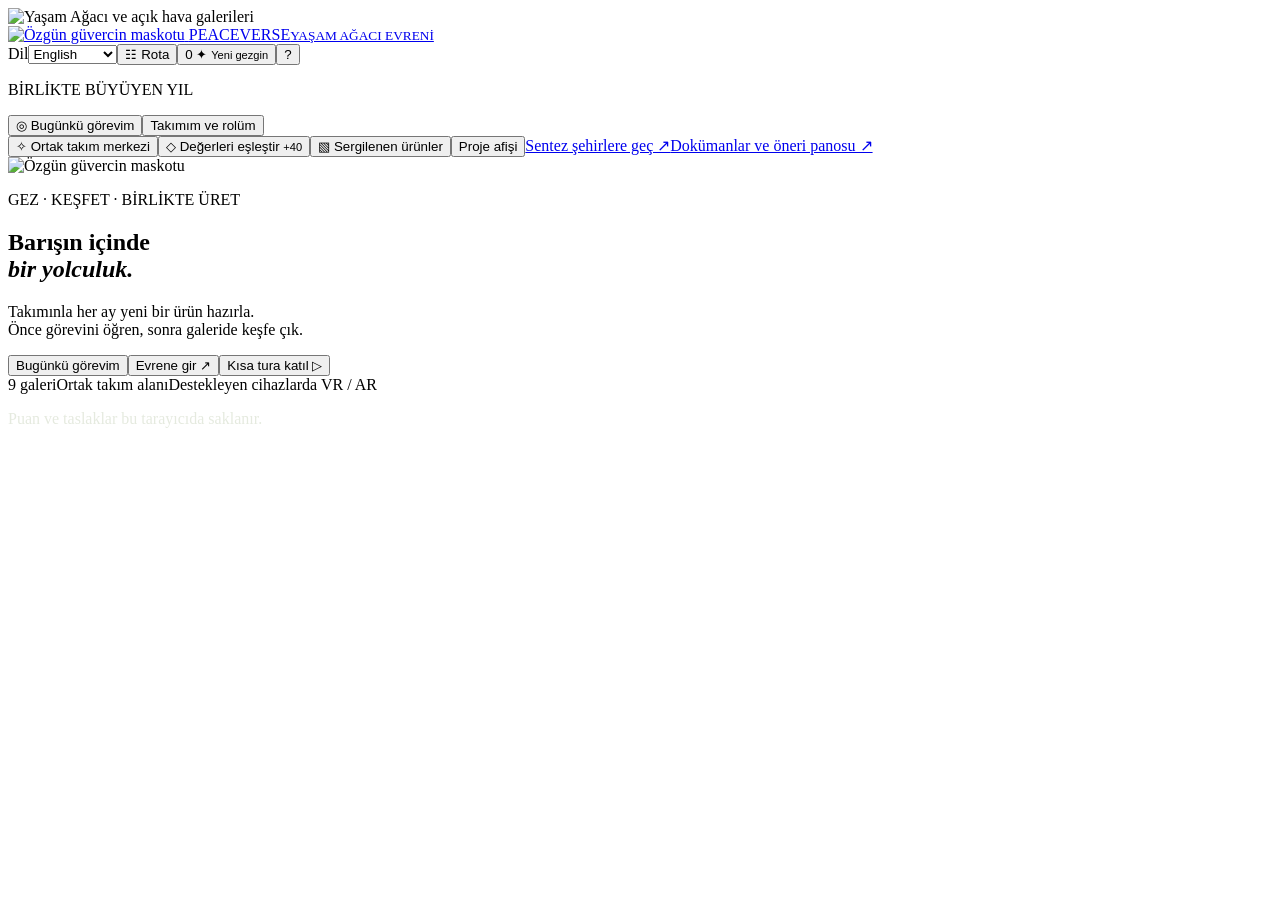
==== overrides/experience.html @ 15922293 "Fix XR startup races and reference-space fallback in both worlds" ====
<!doctype html><html lang="tr"><head><meta charset="utf-8"><meta name="viewport" content="width=device-width, initial-scale=1, viewport-fit=cover"><meta name="theme-color" content="#133d35"><title>PEACEVERSE | Yaşam Ağacı Evreni</title><link rel="stylesheet" href="world.css"><script type="importmap">{"imports":{"three":"./vendor/three/three.module.js","three/addons/":"./vendor/addons/"}}</script><link rel="manifest" href="./manifest.webmanifest"><script type="module" src="./pwa.mjs"></script></head><body>
<div id="world" aria-label="Üç boyutlu PEACEVERSE sergisi"><img id="world-poster" src="assets/world-preview.webp" alt="Yaşam Ağacı ve açık hava galerileri"></div>
<div class="app-ui" id="app-ui"><header><a class="brand" href="./experience.html"><img class="brand-dove" src="assets/dove.png" alt="Özgün güvercin maskotu"> <span>PEACEVERSE<small>YAŞAM AĞACI EVRENİ</small></span></a><div class="header-actions"><label class="language-label"><span>Dil</span><select id="language" data-language-options aria-label="Dil"><option value="en">English</option><option value="tr">Türkçe</option><option value="ro">Română</option><option value="uk">Українська</option></select></label><button id="routes-toggle" aria-label="Aylık rotayı aç">☷ Rota</button><button id="score-button" class="score"><span id="score-value">0</span> ✦ <small id="badge">Yeni gezgin</small></button><button id="teacher-button" hidden>Öğretmen paneli</button><button id="help-button" aria-label="Yardım">?</button></div></header>
<aside id="routes" class="routes"><p class="eyebrow">BİRLİKTE BÜYÜYEN YIL</p><button id="mission-button" class="mission-nav">◎ Bugünkü görevim</button><button id="my-team-button">Takımım ve rolüm</button><div id="month-list"></div><button id="team-button" class="team-button">✧ Ortak takım merkezi</button><button id="game-button">◇ Değerleri eşleştir <small>+40</small></button><button id="collection-button">▧ Sergilenen ürünler</button><button id="poster-button">Proje afişi</button><a class="world-link" href="./regen.html">Sentez şehirlere geç ↗</a><a class="world-link" href="./resources.html">Dokümanlar ve öneri panosu ↗</a></aside>
<section id="welcome" class="welcome"><img class="welcome-dove" src="assets/dove.png" alt="Özgün güvercin maskotu"><p class="eyebrow">GEZ · KEŞFET · BİRLİKTE ÜRET</p><h1>Barışın içinde<br><em>bir yolculuk.</em></h1><p>Takımınla her ay yeni bir ürün hazırla.<br>Önce görevini öğren, sonra galeride keşfe çık.</p><div class="welcome-actions"><button id="welcome-mission" class="primary">Bugünkü görevim</button><button id="enter">Evrene gir ↗</button><button id="start-tour">Kısa tura katıl ▷</button></div><div class="welcome-meta"><span>9 galeri</span><span>Ortak takım alanı</span><span>Destekleyen cihazlarda VR / AR</span></div><p class="meta" style="color:#e5eadf">Puan ve taslaklar bu tarayıcıda saklanır.</p><p id="load-status" role="status" aria-live="polite"></p></section>
<div id="crosshair" hidden>+</div><button id="interact" class="interact" hidden>E · İçeriği aç</button><div id="location" class="location" hidden>Yaşam Ağacı meydanı</div>
<div id="joystick" class="joystick" hidden><button data-move="forward" aria-label="İleri">↑</button><div><button data-move="left" aria-label="Sola">←</button><button data-move="back" aria-label="Geri">↓</button><button data-move="right" aria-label="Sağa">→</button></div></div>
<div id="controls" class="controls" hidden><button id="walk-mode" class="active">Yürü</button><button id="tour-mode">Otomatik tur</button><button id="overview-mode">Üstten bakış</button><span></span><button id="music-button" aria-pressed="false">♫ Müzik</button><button id="vr-button" disabled>VR</button><button id="ar-button" disabled>AR maket</button><button id="fullscreen-button" aria-label="Tam ekran">⤢</button></div><button id="exit-xr" hidden>XR deneyiminden çık</button><div id="toast" role="status" aria-live="polite" hidden></div>
<dialog id="panel"><div class="panel-top"><span id="panel-kicker" class="eyebrow">PEACEVERSE</span><button id="close-panel" aria-label="Kapat">×</button></div><div id="panel-body"></div></dialog>
</div><audio id="ambient" src="assets/ambient.mp3" loop preload="none"></audio><script type="module" src="experience.js?xr=4.1"></script></body></html>
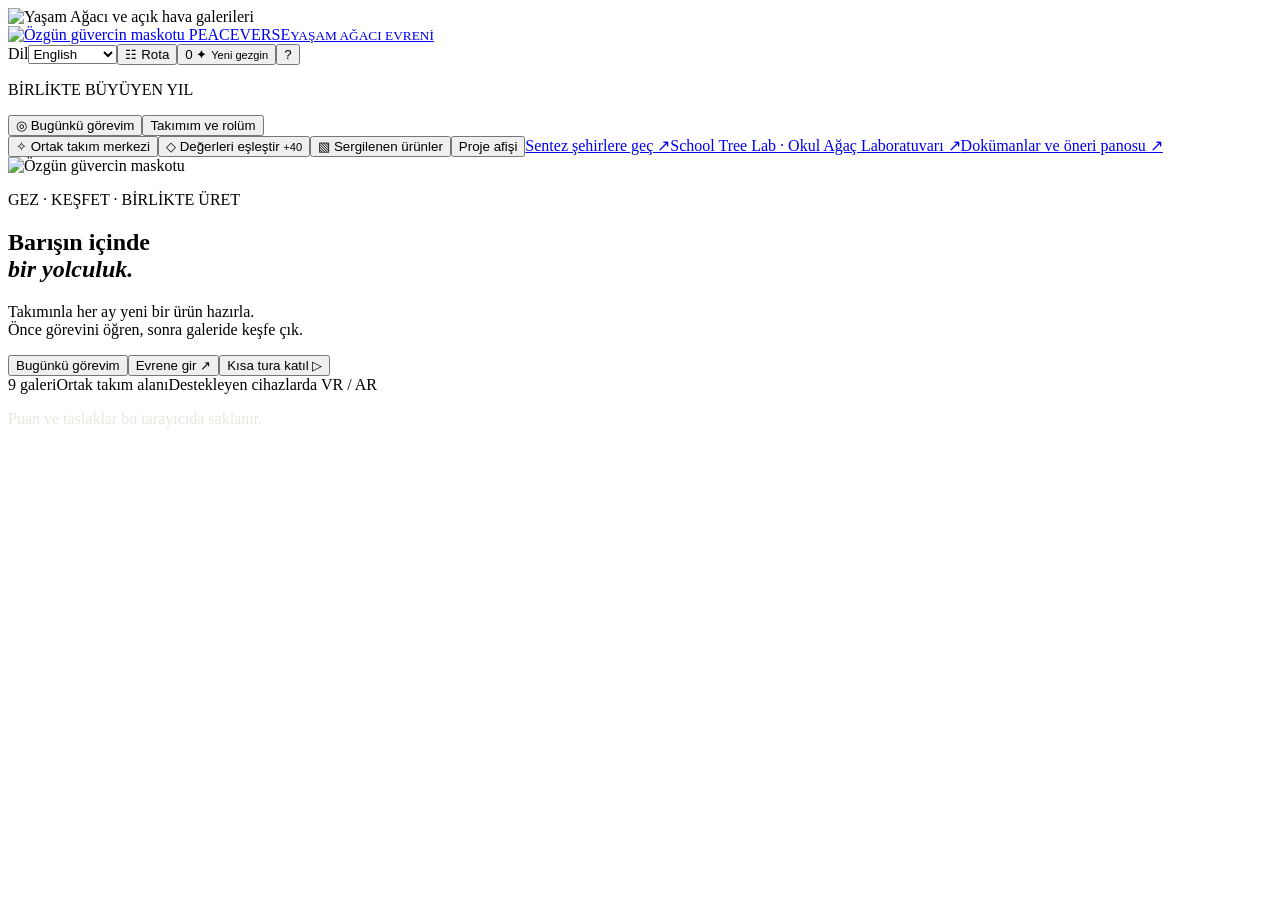
==== commit 19905508: "Integrate bilingual school tree lab with evidence charts and Padlet shortcuts" ====
--- a/overrides/experience.html
+++ b/overrides/experience.html
@@ -1,7 +1,7 @@
 <!doctype html><html lang="tr"><head><meta charset="utf-8"><meta name="viewport" content="width=device-width, initial-scale=1, viewport-fit=cover"><meta name="theme-color" content="#133d35"><title>PEACEVERSE | Yaşam Ağacı Evreni</title><link rel="stylesheet" href="world.css"><script type="importmap">{"imports":{"three":"./vendor/three/three.module.js","three/addons/":"./vendor/addons/"}}</script><link rel="manifest" href="./manifest.webmanifest"><script type="module" src="./pwa.mjs"></script></head><body>
 <div id="world" aria-label="Üç boyutlu PEACEVERSE sergisi"><img id="world-poster" src="assets/world-preview.webp" alt="Yaşam Ağacı ve açık hava galerileri"></div>
 <div class="app-ui" id="app-ui"><header><a class="brand" href="./experience.html"><img class="brand-dove" src="assets/dove.png" alt="Özgün güvercin maskotu"> <span>PEACEVERSE<small>YAŞAM AĞACI EVRENİ</small></span></a><div class="header-actions"><label class="language-label"><span>Dil</span><select id="language" data-language-options aria-label="Dil"><option value="en">English</option><option value="tr">Türkçe</option><option value="ro">Română</option><option value="uk">Українська</option></select></label><button id="routes-toggle" aria-label="Aylık rotayı aç">☷ Rota</button><button id="score-button" class="score"><span id="score-value">0</span> ✦ <small id="badge">Yeni gezgin</small></button><button id="teacher-button" hidden>Öğretmen paneli</button><button id="help-button" aria-label="Yardım">?</button></div></header>
-<aside id="routes" class="routes"><p class="eyebrow">BİRLİKTE BÜYÜYEN YIL</p><button id="mission-button" class="mission-nav">◎ Bugünkü görevim</button><button id="my-team-button">Takımım ve rolüm</button><div id="month-list"></div><button id="team-button" class="team-button">✧ Ortak takım merkezi</button><button id="game-button">◇ Değerleri eşleştir <small>+40</small></button><button id="collection-button">▧ Sergilenen ürünler</button><button id="poster-button">Proje afişi</button><a class="world-link" href="./regen.html">Sentez şehirlere geç ↗</a><a class="world-link" href="./resources.html">Dokümanlar ve öneri panosu ↗</a></aside>
+<aside id="routes" class="routes"><p class="eyebrow">BİRLİKTE BÜYÜYEN YIL</p><button id="mission-button" class="mission-nav">◎ Bugünkü görevim</button><button id="my-team-button">Takımım ve rolüm</button><div id="month-list"></div><button id="team-button" class="team-button">✧ Ortak takım merkezi</button><button id="game-button">◇ Değerleri eşleştir <small>+40</small></button><button id="collection-button">▧ Sergilenen ürünler</button><button id="poster-button">Proje afişi</button><a class="world-link" href="./regen.html">Sentez şehirlere geç ↗</a><a class="world-link" href="./tree-lab/index.html">School Tree Lab · Okul Ağaç Laboratuvarı ↗</a><a class="world-link" href="./resources.html">Dokümanlar ve öneri panosu ↗</a></aside>
 <section id="welcome" class="welcome"><img class="welcome-dove" src="assets/dove.png" alt="Özgün güvercin maskotu"><p class="eyebrow">GEZ · KEŞFET · BİRLİKTE ÜRET</p><h1>Barışın içinde<br><em>bir yolculuk.</em></h1><p>Takımınla her ay yeni bir ürün hazırla.<br>Önce görevini öğren, sonra galeride keşfe çık.</p><div class="welcome-actions"><button id="welcome-mission" class="primary">Bugünkü görevim</button><button id="enter">Evrene gir ↗</button><button id="start-tour">Kısa tura katıl ▷</button></div><div class="welcome-meta"><span>9 galeri</span><span>Ortak takım alanı</span><span>Destekleyen cihazlarda VR / AR</span></div><p class="meta" style="color:#e5eadf">Puan ve taslaklar bu tarayıcıda saklanır.</p><p id="load-status" role="status" aria-live="polite"></p></section>
 <div id="crosshair" hidden>+</div><button id="interact" class="interact" hidden>E · İçeriği aç</button><div id="location" class="location" hidden>Yaşam Ağacı meydanı</div>
 <div id="joystick" class="joystick" hidden><button data-move="forward" aria-label="İleri">↑</button><div><button data-move="left" aria-label="Sola">←</button><button data-move="back" aria-label="Geri">↓</button><button data-move="right" aria-label="Sağa">→</button></div></div>
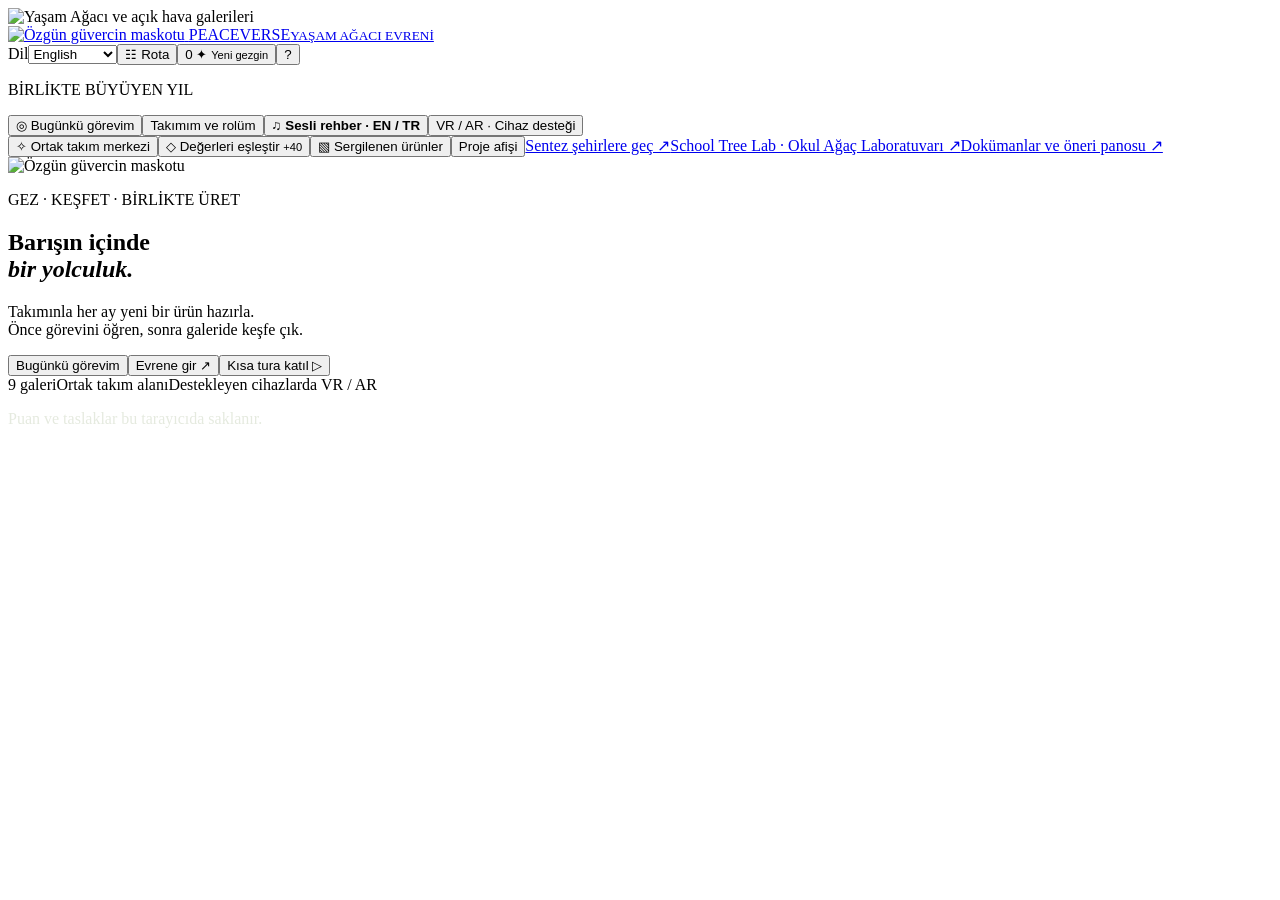
==== commit 79c5f510: "Add scene audio guides and correct exhibition text and model interactions" ====
--- a/overrides/experience.html
+++ b/overrides/experience.html
@@ -1,10 +1,10 @@
-<!doctype html><html lang="tr"><head><meta charset="utf-8"><meta name="viewport" content="width=device-width, initial-scale=1, viewport-fit=cover"><meta name="theme-color" content="#133d35"><title>PEACEVERSE | Yaşam Ağacı Evreni</title><link rel="stylesheet" href="world.css"><script type="importmap">{"imports":{"three":"./vendor/three/three.module.js","three/addons/":"./vendor/addons/"}}</script><link rel="manifest" href="./manifest.webmanifest"><script type="module" src="./pwa.mjs"></script></head><body>
+<!doctype html><html lang="tr"><head><meta charset="utf-8"><meta name="viewport" content="width=device-width, initial-scale=1, viewport-fit=cover"><meta name="theme-color" content="#133d35"><title>PEACEVERSE | Yaşam Ağacı Evreni</title><link rel="stylesheet" href="world.css"><link rel="stylesheet" href="audio-guide.css"><script type="importmap">{"imports":{"three":"./vendor/three/three.module.js","three/addons/":"./vendor/addons/"}}</script><link rel="manifest" href="./manifest.webmanifest"><script type="module" src="./pwa.mjs"></script></head><body>
 <div id="world" aria-label="Üç boyutlu PEACEVERSE sergisi"><img id="world-poster" src="assets/world-preview.webp" alt="Yaşam Ağacı ve açık hava galerileri"></div>
 <div class="app-ui" id="app-ui"><header><a class="brand" href="./experience.html"><img class="brand-dove" src="assets/dove.png" alt="Özgün güvercin maskotu"> <span>PEACEVERSE<small>YAŞAM AĞACI EVRENİ</small></span></a><div class="header-actions"><label class="language-label"><span>Dil</span><select id="language" data-language-options aria-label="Dil"><option value="en">English</option><option value="tr">Türkçe</option><option value="ro">Română</option><option value="uk">Українська</option></select></label><button id="routes-toggle" aria-label="Aylık rotayı aç">☷ Rota</button><button id="score-button" class="score"><span id="score-value">0</span> ✦ <small id="badge">Yeni gezgin</small></button><button id="teacher-button" hidden>Öğretmen paneli</button><button id="help-button" aria-label="Yardım">?</button></div></header>
-<aside id="routes" class="routes"><p class="eyebrow">BİRLİKTE BÜYÜYEN YIL</p><button id="mission-button" class="mission-nav">◎ Bugünkü görevim</button><button id="my-team-button">Takımım ve rolüm</button><div id="month-list"></div><button id="team-button" class="team-button">✧ Ortak takım merkezi</button><button id="game-button">◇ Değerleri eşleştir <small>+40</small></button><button id="collection-button">▧ Sergilenen ürünler</button><button id="poster-button">Proje afişi</button><a class="world-link" href="./regen.html">Sentez şehirlere geç ↗</a><a class="world-link" href="./tree-lab/index.html">School Tree Lab · Okul Ağaç Laboratuvarı ↗</a><a class="world-link" href="./resources.html">Dokümanlar ve öneri panosu ↗</a></aside>
+<aside id="routes" class="routes"><p class="eyebrow">BİRLİKTE BÜYÜYEN YIL</p><button id="mission-button" class="mission-nav">◎ Bugünkü görevim</button><button id="my-team-button">Takımım ve rolüm</button><button id="narration-button">♫ Sesli rehber · EN / TR</button><button id="xr-help-button">VR / AR · Cihaz desteği</button><div id="month-list"></div><button id="team-button" class="team-button">✧ Ortak takım merkezi</button><button id="game-button">◇ Değerleri eşleştir <small>+40</small></button><button id="collection-button">▧ Sergilenen ürünler</button><button id="poster-button">Proje afişi</button><a class="world-link" href="./regen.html">Sentez şehirlere geç ↗</a><a class="world-link" href="./tree-lab/peaceverse.html">School Tree Lab · Okul Ağaç Laboratuvarı ↗</a><a class="world-link" href="./resources.html">Dokümanlar ve öneri panosu ↗</a></aside>
 <section id="welcome" class="welcome"><img class="welcome-dove" src="assets/dove.png" alt="Özgün güvercin maskotu"><p class="eyebrow">GEZ · KEŞFET · BİRLİKTE ÜRET</p><h1>Barışın içinde<br><em>bir yolculuk.</em></h1><p>Takımınla her ay yeni bir ürün hazırla.<br>Önce görevini öğren, sonra galeride keşfe çık.</p><div class="welcome-actions"><button id="welcome-mission" class="primary">Bugünkü görevim</button><button id="enter">Evrene gir ↗</button><button id="start-tour">Kısa tura katıl ▷</button></div><div class="welcome-meta"><span>9 galeri</span><span>Ortak takım alanı</span><span>Destekleyen cihazlarda VR / AR</span></div><p class="meta" style="color:#e5eadf">Puan ve taslaklar bu tarayıcıda saklanır.</p><p id="load-status" role="status" aria-live="polite"></p></section>
 <div id="crosshair" hidden>+</div><button id="interact" class="interact" hidden>E · İçeriği aç</button><div id="location" class="location" hidden>Yaşam Ağacı meydanı</div>
 <div id="joystick" class="joystick" hidden><button data-move="forward" aria-label="İleri">↑</button><div><button data-move="left" aria-label="Sola">←</button><button data-move="back" aria-label="Geri">↓</button><button data-move="right" aria-label="Sağa">→</button></div></div>
 <div id="controls" class="controls" hidden><button id="walk-mode" class="active">Yürü</button><button id="tour-mode">Otomatik tur</button><button id="overview-mode">Üstten bakış</button><span></span><button id="music-button" aria-pressed="false">♫ Müzik</button><button id="vr-button" disabled>VR</button><button id="ar-button" disabled>AR maket</button><button id="fullscreen-button" aria-label="Tam ekran">⤢</button></div><button id="exit-xr" hidden>XR deneyiminden çık</button><div id="toast" role="status" aria-live="polite" hidden></div>
 <dialog id="panel"><div class="panel-top"><span id="panel-kicker" class="eyebrow">PEACEVERSE</span><button id="close-panel" aria-label="Kapat">×</button></div><div id="panel-body"></div></dialog>
-</div><audio id="ambient" src="assets/ambient.mp3" loop preload="none"></audio><script type="module" src="experience.js?xr=4.1"></script></body></html>
+</div><audio id="ambient" src="assets/ambient.mp3" loop preload="none"></audio><script type="module" src="experience.js?v=4.4-audio"></script></body></html>
--- a/overrides/audio-guide.css
+++ b/overrides/audio-guide.css
@@ -0,0 +1 @@
+.audio-guide{margin:20px 0;padding:16px;border:1px solid #b6cbbb;border-radius:14px;background:#e9f0e4;color:#163c33;direction:ltr;text-align:start}.audio-guide h3{margin:0 0 12px}.audio-guide audio{display:block;width:100%;margin:12px 0}.audio-guide details{margin:14px 0}.audio-guide summary{cursor:pointer;font-weight:650}.audio-guide .narration-transcript{white-space:pre-line;line-height:1.7}.audio-guide a{text-decoration:underline;font-size:13px}.audio-guide label{margin-bottom:12px}.xr-help{font-size:12px;line-height:1.7}#narration-button{font-weight:700}html[lang=en] .audio-guide{border-left:5px solid #174875}html[lang=tr] .audio-guide{border-left:5px solid #a52136}html[lang=ro] .audio-guide{border-left:5px solid #176447}html[lang=uk] .audio-guide{border-left:5px solid #66358c}
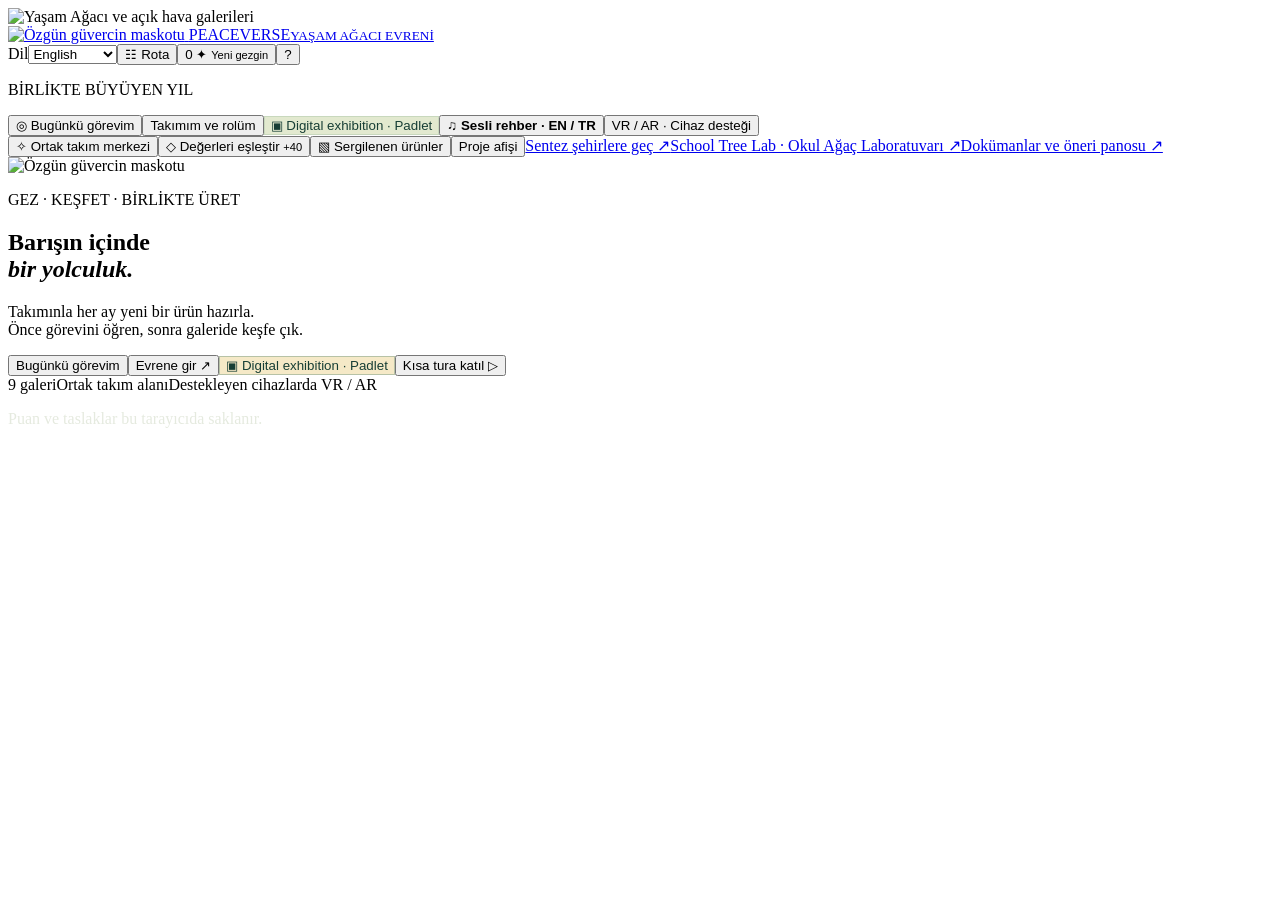
==== commit 0a039cfd: "Add project-specific Padlet exhibitions and interactive gallery monitors" ====
--- a/overrides/experience.html
+++ b/overrides/experience.html
@@ -1,10 +1,10 @@
-<!doctype html><html lang="tr"><head><meta charset="utf-8"><meta name="viewport" content="width=device-width, initial-scale=1, viewport-fit=cover"><meta name="theme-color" content="#133d35"><title>PEACEVERSE | Yaşam Ağacı Evreni</title><link rel="stylesheet" href="world.css"><link rel="stylesheet" href="audio-guide.css"><script type="importmap">{"imports":{"three":"./vendor/three/three.module.js","three/addons/":"./vendor/addons/"}}</script><link rel="manifest" href="./manifest.webmanifest"><script type="module" src="./pwa.mjs"></script></head><body>
+<!doctype html><html lang="tr"><head><meta charset="utf-8"><meta name="viewport" content="width=device-width, initial-scale=1, viewport-fit=cover"><meta name="theme-color" content="#133d35"><title>PEACEVERSE | Yaşam Ağacı Evreni</title><link rel="stylesheet" href="world.css"><link rel="stylesheet" href="audio-guide.css"><link rel="stylesheet" href="digital-gallery.css"><script type="importmap">{"imports":{"three":"./vendor/three/three.module.js","three/addons/":"./vendor/addons/"}}</script><link rel="manifest" href="./manifest.webmanifest"><script type="module" src="./pwa.mjs"></script></head><body>
 <div id="world" aria-label="Üç boyutlu PEACEVERSE sergisi"><img id="world-poster" src="assets/world-preview.webp" alt="Yaşam Ağacı ve açık hava galerileri"></div>
 <div class="app-ui" id="app-ui"><header><a class="brand" href="./experience.html"><img class="brand-dove" src="assets/dove.png" alt="Özgün güvercin maskotu"> <span>PEACEVERSE<small>YAŞAM AĞACI EVRENİ</small></span></a><div class="header-actions"><label class="language-label"><span>Dil</span><select id="language" data-language-options aria-label="Dil"><option value="en">English</option><option value="tr">Türkçe</option><option value="ro">Română</option><option value="uk">Українська</option></select></label><button id="routes-toggle" aria-label="Aylık rotayı aç">☷ Rota</button><button id="score-button" class="score"><span id="score-value">0</span> ✦ <small id="badge">Yeni gezgin</small></button><button id="teacher-button" hidden>Öğretmen paneli</button><button id="help-button" aria-label="Yardım">?</button></div></header>
-<aside id="routes" class="routes"><p class="eyebrow">BİRLİKTE BÜYÜYEN YIL</p><button id="mission-button" class="mission-nav">◎ Bugünkü görevim</button><button id="my-team-button">Takımım ve rolüm</button><button id="narration-button">♫ Sesli rehber · EN / TR</button><button id="xr-help-button">VR / AR · Cihaz desteği</button><div id="month-list"></div><button id="team-button" class="team-button">✧ Ortak takım merkezi</button><button id="game-button">◇ Değerleri eşleştir <small>+40</small></button><button id="collection-button">▧ Sergilenen ürünler</button><button id="poster-button">Proje afişi</button><a class="world-link" href="./regen.html">Sentez şehirlere geç ↗</a><a class="world-link" href="./tree-lab/peaceverse.html">School Tree Lab · Okul Ağaç Laboratuvarı ↗</a><a class="world-link" href="./resources.html">Dokümanlar ve öneri panosu ↗</a></aside>
-<section id="welcome" class="welcome"><img class="welcome-dove" src="assets/dove.png" alt="Özgün güvercin maskotu"><p class="eyebrow">GEZ · KEŞFET · BİRLİKTE ÜRET</p><h1>Barışın içinde<br><em>bir yolculuk.</em></h1><p>Takımınla her ay yeni bir ürün hazırla.<br>Önce görevini öğren, sonra galeride keşfe çık.</p><div class="welcome-actions"><button id="welcome-mission" class="primary">Bugünkü görevim</button><button id="enter">Evrene gir ↗</button><button id="start-tour">Kısa tura katıl ▷</button></div><div class="welcome-meta"><span>9 galeri</span><span>Ortak takım alanı</span><span>Destekleyen cihazlarda VR / AR</span></div><p class="meta" style="color:#e5eadf">Puan ve taslaklar bu tarayıcıda saklanır.</p><p id="load-status" role="status" aria-live="polite"></p></section>
+<aside id="routes" class="routes"><p class="eyebrow">BİRLİKTE BÜYÜYEN YIL</p><button id="mission-button" class="mission-nav">◎ Bugünkü görevim</button><button id="my-team-button">Takımım ve rolüm</button><button id="digital-gallery-button">▣ Digital exhibition · Padlet</button><button id="narration-button">♫ Sesli rehber · EN / TR</button><button id="xr-help-button">VR / AR · Cihaz desteği</button><div id="month-list"></div><button id="team-button" class="team-button">✧ Ortak takım merkezi</button><button id="game-button">◇ Değerleri eşleştir <small>+40</small></button><button id="collection-button">▧ Sergilenen ürünler</button><button id="poster-button">Proje afişi</button><a class="world-link" href="./regen.html">Sentez şehirlere geç ↗</a><a class="world-link" href="./tree-lab/peaceverse.html">School Tree Lab · Okul Ağaç Laboratuvarı ↗</a><a class="world-link" href="./resources.html">Dokümanlar ve öneri panosu ↗</a></aside>
+<section id="welcome" class="welcome"><img class="welcome-dove" src="assets/dove.png" alt="Özgün güvercin maskotu"><p class="eyebrow">GEZ · KEŞFET · BİRLİKTE ÜRET</p><h1>Barışın içinde<br><em>bir yolculuk.</em></h1><p>Takımınla her ay yeni bir ürün hazırla.<br>Önce görevini öğren, sonra galeride keşfe çık.</p><div class="welcome-actions"><button id="welcome-mission" class="primary">Bugünkü görevim</button><button id="enter">Evrene gir ↗</button><button id="welcome-gallery">▣ Digital exhibition · Padlet</button><button id="start-tour">Kısa tura katıl ▷</button></div><div class="welcome-meta"><span>9 galeri</span><span>Ortak takım alanı</span><span>Destekleyen cihazlarda VR / AR</span></div><p class="meta" style="color:#e5eadf">Puan ve taslaklar bu tarayıcıda saklanır.</p><p id="load-status" role="status" aria-live="polite"></p></section>
 <div id="crosshair" hidden>+</div><button id="interact" class="interact" hidden>E · İçeriği aç</button><div id="location" class="location" hidden>Yaşam Ağacı meydanı</div>
 <div id="joystick" class="joystick" hidden><button data-move="forward" aria-label="İleri">↑</button><div><button data-move="left" aria-label="Sola">←</button><button data-move="back" aria-label="Geri">↓</button><button data-move="right" aria-label="Sağa">→</button></div></div>
 <div id="controls" class="controls" hidden><button id="walk-mode" class="active">Yürü</button><button id="tour-mode">Otomatik tur</button><button id="overview-mode">Üstten bakış</button><span></span><button id="music-button" aria-pressed="false">♫ Müzik</button><button id="vr-button" disabled>VR</button><button id="ar-button" disabled>AR maket</button><button id="fullscreen-button" aria-label="Tam ekran">⤢</button></div><button id="exit-xr" hidden>XR deneyiminden çık</button><div id="toast" role="status" aria-live="polite" hidden></div>
 <dialog id="panel"><div class="panel-top"><span id="panel-kicker" class="eyebrow">PEACEVERSE</span><button id="close-panel" aria-label="Kapat">×</button></div><div id="panel-body"></div></dialog>
-</div><audio id="ambient" src="assets/ambient.mp3" loop preload="none"></audio><script type="module" src="experience.js?v=4.4-audio"></script></body></html>
+</div><audio id="ambient" src="assets/ambient.mp3" loop preload="none"></audio><script type="module" src="experience.js?v=4.5-gallery"></script></body></html>
--- a/overrides/digital-gallery.css
+++ b/overrides/digital-gallery.css
@@ -0,0 +1,4 @@
+.digital-gallery{width:min(1180px,96vw);max-width:96vw;max-height:94dvh;padding:0;border:1px solid #c6d2cb;border-radius:24px;background:#f4f3ec;color:#163d36;box-shadow:0 24px 100px #071e2866;overflow:auto;font:16px/1.55 system-ui,sans-serif}.digital-gallery::backdrop{background:#071e28c9;backdrop-filter:blur(7px)}.dg-top{position:sticky;top:0;z-index:3;background:#123a35;color:#edf4e9;padding:12px 24px;display:flex;gap:18px;align-items:center;justify-content:space-between;font-size:12px;letter-spacing:1.5px}.dg-top button{background:#ffffff18;color:white;border:1px solid #ffffff55;border-radius:50%;width:36px;height:36px;font-size:24px;padding:0}.dg-header{padding:28px 36px 18px;background:linear-gradient(135deg,#e4eee3,#f4f3ec)}.digital-gallery h1{font:500 clamp(27px,4vw,46px)/1.12 Georgia,serif;margin:10px 0 14px}.digital-gallery h2{font-size:18px}.dg-eyebrow{font-size:11px;font-weight:750;letter-spacing:1.8px;color:#8b4b24}.dg-header>p:not(.dg-eyebrow){max-width:760px;color:#4a6158}.dg-area-labels{display:flex;flex-wrap:wrap;gap:8px}.dg-area-labels span{border:1px solid #bfcec3;border-radius:50px;padding:5px 12px;font-size:11px}.dg-tabs{display:flex;gap:8px;flex-wrap:wrap;padding:18px 36px;border-bottom:1px solid #d5dcd5}.dg-tabs button,.dg-back{border:1px solid #a9bfb4;background:transparent;color:#204c40;border-radius:9px;padding:10px 15px;font:inherit;font-size:14px;cursor:pointer}.dg-tabs button[aria-pressed=true]{background:#184b40;color:white}.dg-content{padding:28px 36px}.dg-grid{display:grid;grid-template-columns:repeat(2,minmax(0,1fr));gap:28px}.dg-card{cursor:pointer;text-align:left;border:1px solid #1f4547;border-radius:12px;background:#0e242c;color:#fbfaf1;padding:10px;overflow:hidden;box-shadow:0 14px 25px #10352d16}.dg-card img{width:100%;height:280px;object-fit:contain;background:#07191e;display:block;border-radius:5px}.dg-caption{display:grid;gap:9px;padding:17px 10px 10px}.dg-caption small{color:#b5c9c2;font-size:11px}.dg-caption strong{font:500 22px/1.25 Georgia,serif}.dg-caption>span{font-size:12px;color:#c8dba2}.dg-card:hover,.dg-card:focus-visible{outline:3px solid #bca068;outline-offset:3px;transform:translateY(-2px)}.dg-text-art{height:280px;padding:18px 30px;box-sizing:border-box;background:linear-gradient(140deg,#143c38,#395a52);display:grid;align-content:center}.dg-text-art>span{font:85px/.6 Georgia;color:#d4bc7f}.dg-text-art p{font:32px/1.3 Georgia;color:#f2ead7}.dg-footer{padding:18px 36px 28px;font-size:12px;background:#e7eae2;color:#4a6158}.digital-gallery a{color:#155a70;text-decoration:underline;text-underline-offset:3px;overflow-wrap:anywhere}.dg-live-monitor{padding:10px;border-radius:14px;background:#112a31;box-shadow:0 12px 28px #18352b26}.dg-monitor-bar{color:#deeee3;display:flex;align-items:center;gap:8px;padding:3px 6px 10px;font-size:12px}.dg-led{width:7px;height:7px;background:#b3e58f;border-radius:50%}.dg-live-monitor iframe{display:block;width:100%;height:560px;border:0;background:white;border-radius:5px}.dg-hint{font-size:13px;color:#4d675e}.dg-back{margin:20px 30px}.dg-detail{display:grid;grid-template-columns:minmax(0,1fr) minmax(0,1fr);gap:30px;padding:10px 36px 36px}.dg-detail:not(:has(figure)){display:block;max-width:800px;margin:auto}.dg-detail figure{margin:0;align-self:start;position:sticky;top:80px}.dg-detail img{width:100%;max-height:72vh;object-fit:contain;background:#142d34;border:10px solid #142d34;border-radius:10px;box-sizing:border-box}.dg-detail figcaption,.dg-byline{font-size:12px;color:#5e7369}.dg-detail h1{font-size:32px}.dg-original{white-space:pre-wrap;overflow-wrap:anywhere;font-size:15px;line-height:1.7}.dg-links{display:flex;flex-wrap:wrap;gap:20px;margin-top:24px;font-size:14px}.digital-gallery[lang=tr] .dg-eyebrow{color:#b2372f}.digital-gallery[lang=en] .dg-eyebrow{color:#23659a}.digital-gallery[lang=ro] .dg-eyebrow{color:#7a4e9c}.digital-gallery[lang=uk] .dg-eyebrow{color:#94701b}#digital-gallery-button{color:#f2e6bf!important;background:#32655666!important;border:1px solid #a9c3a777!important}#welcome-gallery{background:#f5e9c7;color:#173e35;border:1px solid #b7c2a6}
+@media(max-width:650px){.digital-gallery{max-height:96dvh;width:96vw;border-radius:16px}.dg-top{padding:10px 14px;font-size:10px;letter-spacing:.6px}.dg-header{padding:22px 20px 12px}.dg-tabs{padding:14px;gap:6px}.dg-tabs button{font-size:12px;padding:9px}.dg-content{padding:18px 14px}.dg-grid{grid-template-columns:1fr;gap:20px}.dg-card img{height:300px}.dg-detail{display:block;padding:6px 20px 26px}.dg-detail figure{position:static;margin-bottom:22px}.dg-footer{padding:18px 20px}.dg-live-monitor iframe{height:65dvh;min-height:360px}.dg-header>p{font-size:14px}.dg-area-labels{gap:5px}.dg-area-labels span{font-size:10px}.dg-back{margin:14px 20px}}
+
+.digital-gallery{inset:0;margin:auto;top:0;bottom:0;height:fit-content}.digital-gallery .dg-header{display:block;height:auto}.welcome .welcome-actions{flex-wrap:wrap}.routes #digital-gallery-button{color:#173e35!important;background:#e2e9cf!important}
